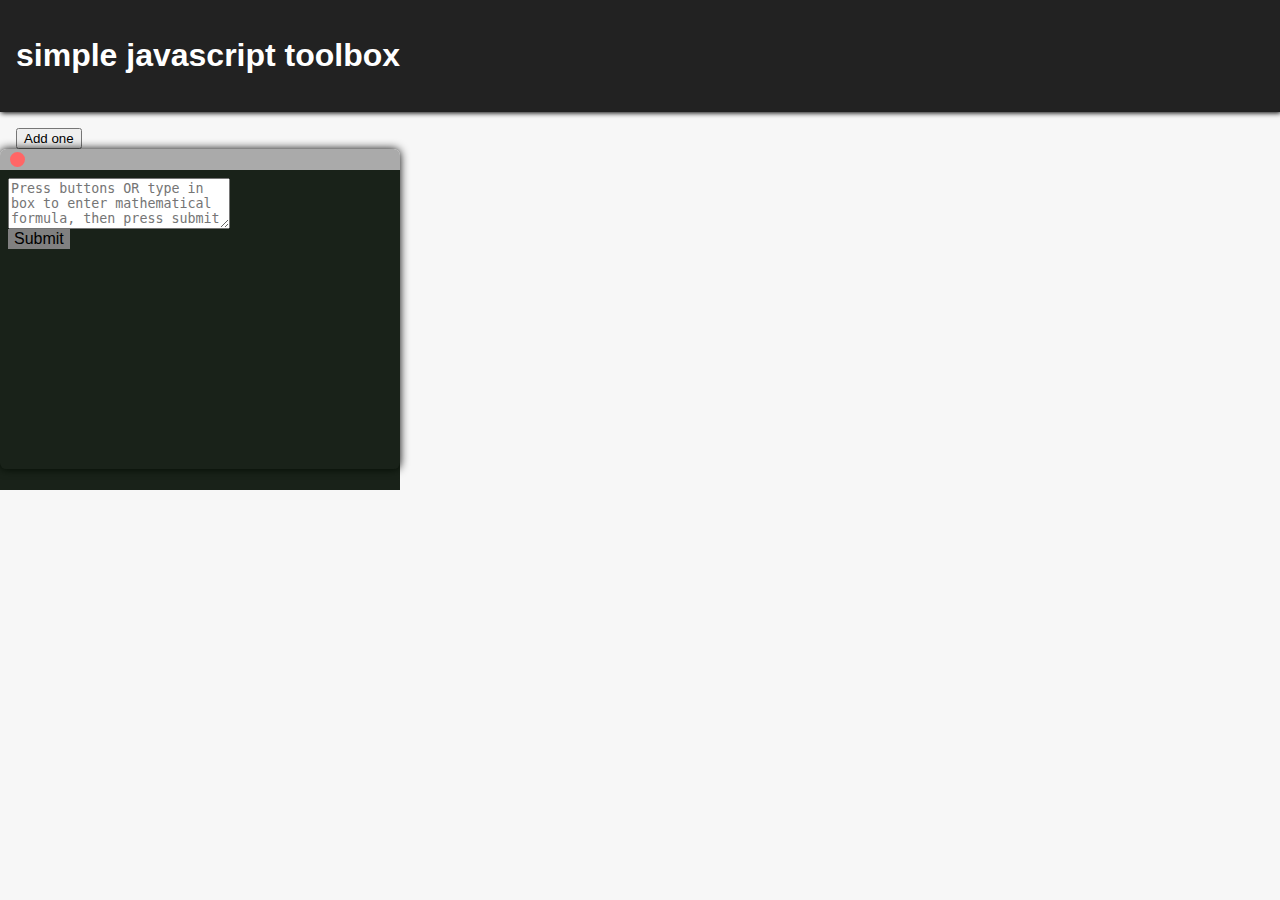
==== index.html @ 748e49ab "working with custom draggable class" ====
<!DOCTYPE html>
<html>

<head>
    <title>WeaponsArrayJS</title>
    <link rel="stylesheet" href="style.css">
</head>

<body>
    <div class="title">
        <h1>simple javascript toolbox</h1>
    </div>
    <div class="main">
        <button id="add" onclick="">Add one</button>
        <div class="toolbox" id="toolbox">
            <div class="navbar">
                <div class="close" id="close"></div>
            </div>
            <iframe src="CalculatorWebView.html"></iframe>
        </div>
    </div>
    <script src="draggable.js"></script>
    <script src="main.js"></script>

</body>


</html>
---- style.css ----
body {
    background-color: #f7f7f7;
    font-family: sans-serif;
    margin: 0em;
}

.title {
    box-shadow: 1px 1px 5px black;
    padding: 1em;
    background-color: #222;
    color: white;
}

.main {
    margin: 1em;
}

.toolbox {
    width: 25em;
    height: 20em;
    position: absolute;
    box-shadow: 0 0 10px black;
    border-radius: 0.4em;
}

.toolbox * {
    border: none;
}

.toolbox iframe {
    width: 100%;
    height: 100%;
}

.navbar {
    width: 100%;
    height: 20px;
    background-color: #aaa;
    border-radius: 0.4em 0.4em 0em 0em;
    padding-top: 0.1em;
}

.close {
    background-color: #ff6666;
    width: 15px;
    height: 15px;
    border-radius: 100px;
    margin-left: 10px;
    margin-top: 0.1em;
}
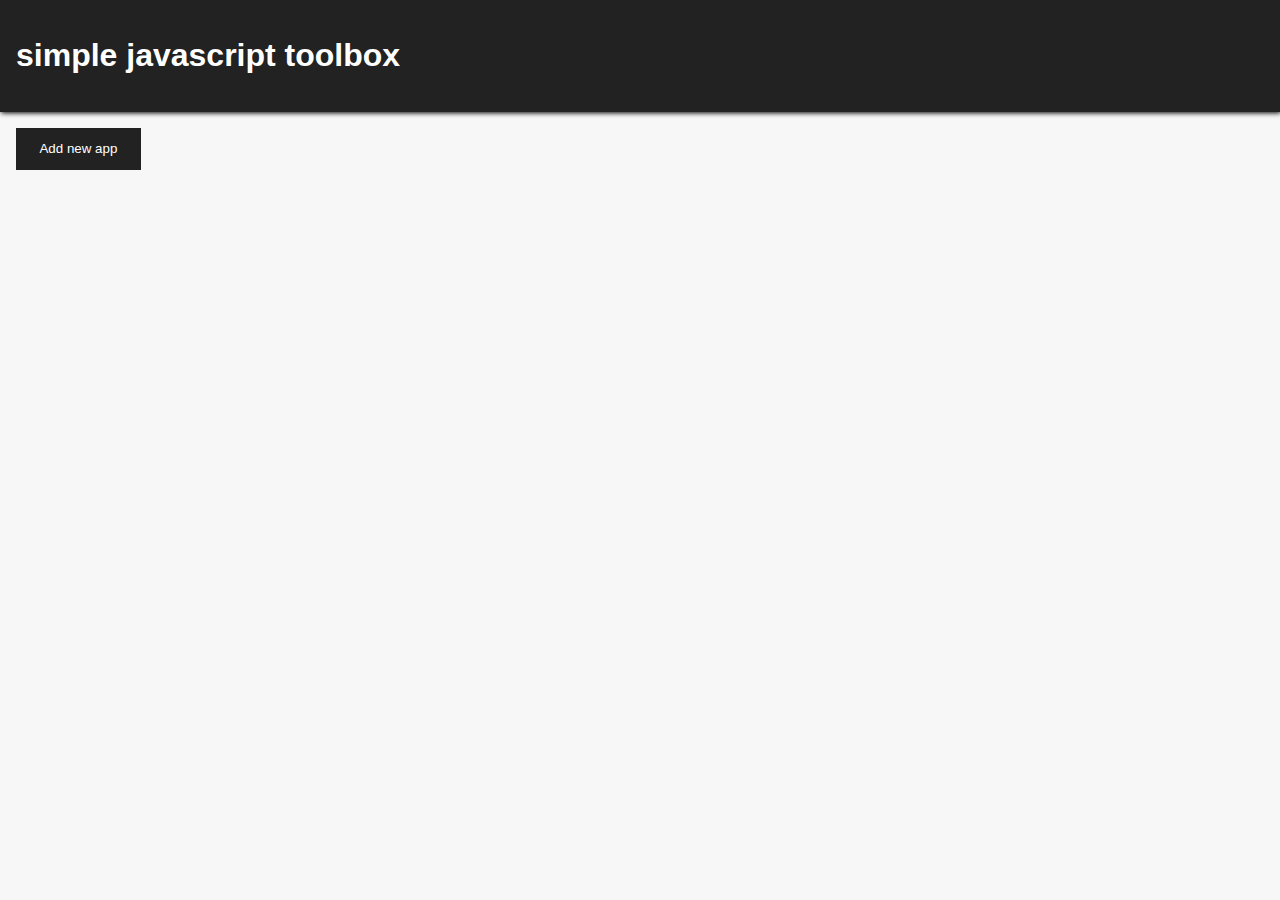
==== commit e6c9c74c: "Added fix to iframe height not fitting into div height. This was due to the fact that 100% of the di" ====
--- a/index.html
+++ b/index.html
@@ -11,13 +11,13 @@
         <h1>simple javascript toolbox</h1>
     </div>
     <div class="main">
-        <button id="add" onclick="">Add one</button>
-        <div class="toolbox" id="toolbox">
+        <button id="add" onclick="">Add new app</button>
+        <!--<div class="toolbox" id="toolbox">
             <div class="navbar">
                 <div class="close" id="close"></div>
             </div>
             <iframe src="CalculatorWebView.html"></iframe>
-        </div>
+        </div> -->
     </div>
     <script src="draggable.js"></script>
     <script src="main.js"></script>
--- a/style.css
+++ b/style.css
@@ -15,12 +15,25 @@
     margin: 1em;
 }
 
+#add {
+    border: none;
+    color: white;
+    background: #222;
+    padding: 1em;
+    width: 10%;
+}
+
+#add:hover {
+    background-color: #444;
+}
+
 .toolbox {
     width: 25em;
     height: 20em;
     position: absolute;
     box-shadow: 0 0 10px black;
     border-radius: 0.4em;
+    background: #f2f2f2;
 }
 
 .toolbox * {
@@ -28,13 +41,15 @@
 }
 
 .toolbox iframe {
-    width: 100%;
-    height: 100%;
+    width: 25em;
+    height: 18.8em;
+    border-radius: 0em 0em 0.4em 0.4em;
+    vertical-align: bottom;
 }
 
 .navbar {
     width: 100%;
-    height: 20px;
+    height: 1.2em;
     background-color: #aaa;
     border-radius: 0.4em 0.4em 0em 0em;
     padding-top: 0.1em;
